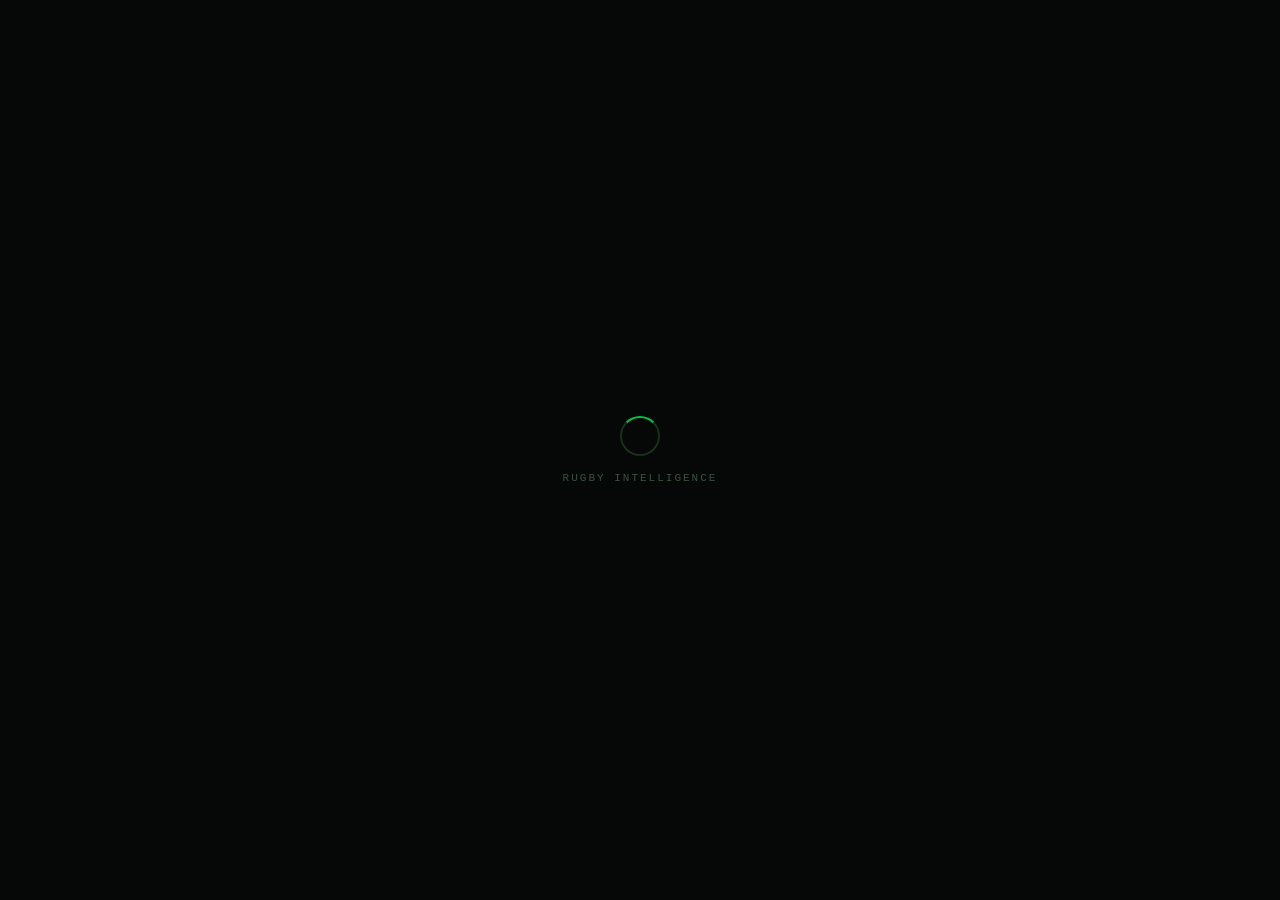
==== index.html @ fa04cee2 "Initial commit — Rugby Intelligence System Full-stack rugby AI platform powered by Claude: - Soul Do" ====
<!DOCTYPE html>
<html lang="en">
<head>
  <meta charset="UTF-8" />
  <meta name="viewport" content="width=device-width, initial-scale=1.0, maximum-scale=1.0" />
  <title>Rugby Intelligence System</title>
  <link rel="icon" href="data:image/svg+xml,<svg xmlns='http://www.w3.org/2000/svg' viewBox='0 0 100 100'><text y='.9em' font-size='90'>🏉</text></svg>" />
  <style>
    body { margin: 0; background: #050806; }
    #root { min-height: 100vh; }
    #loader {
      position: fixed; inset: 0; background: #050806;
      display: flex; flex-direction: column; align-items: center; justify-content: center;
      font-family: 'Courier New', monospace; color: #3a5040; font-size: 11px; letter-spacing: 2px;
      z-index: 9999;
    }
    #loader-ring {
      width: 36px; height: 36px; border: 2px solid #1c2e1c;
      border-top-color: #00c44a; border-radius: 50%;
      animation: spin 1.2s linear infinite; margin-bottom: 16px;
    }
    @keyframes spin { to { transform: rotate(360deg); } }
  </style>
</head>
<body>
  <div id="loader">
    <div id="loader-ring"></div>
    RUGBY INTELLIGENCE
  </div>
  <div id="root"></div>

  <!-- React 18 + ReactDOM -->
  <script crossorigin src="https://unpkg.com/react@18/umd/react.production.min.js"></script>
  <script crossorigin src="https://unpkg.com/react-dom@18/umd/react-dom.production.min.js"></script>

  <!-- Babel standalone for JSX transpilation -->
  <script src="https://unpkg.com/@babel/standalone/babel.min.js"></script>

  <!-- App (loaded via Babel, rendered after parse) -->
  <script type="text/babel" src="App.jsx" data-presets="react" data-type="module"></script>
</body>
</html>
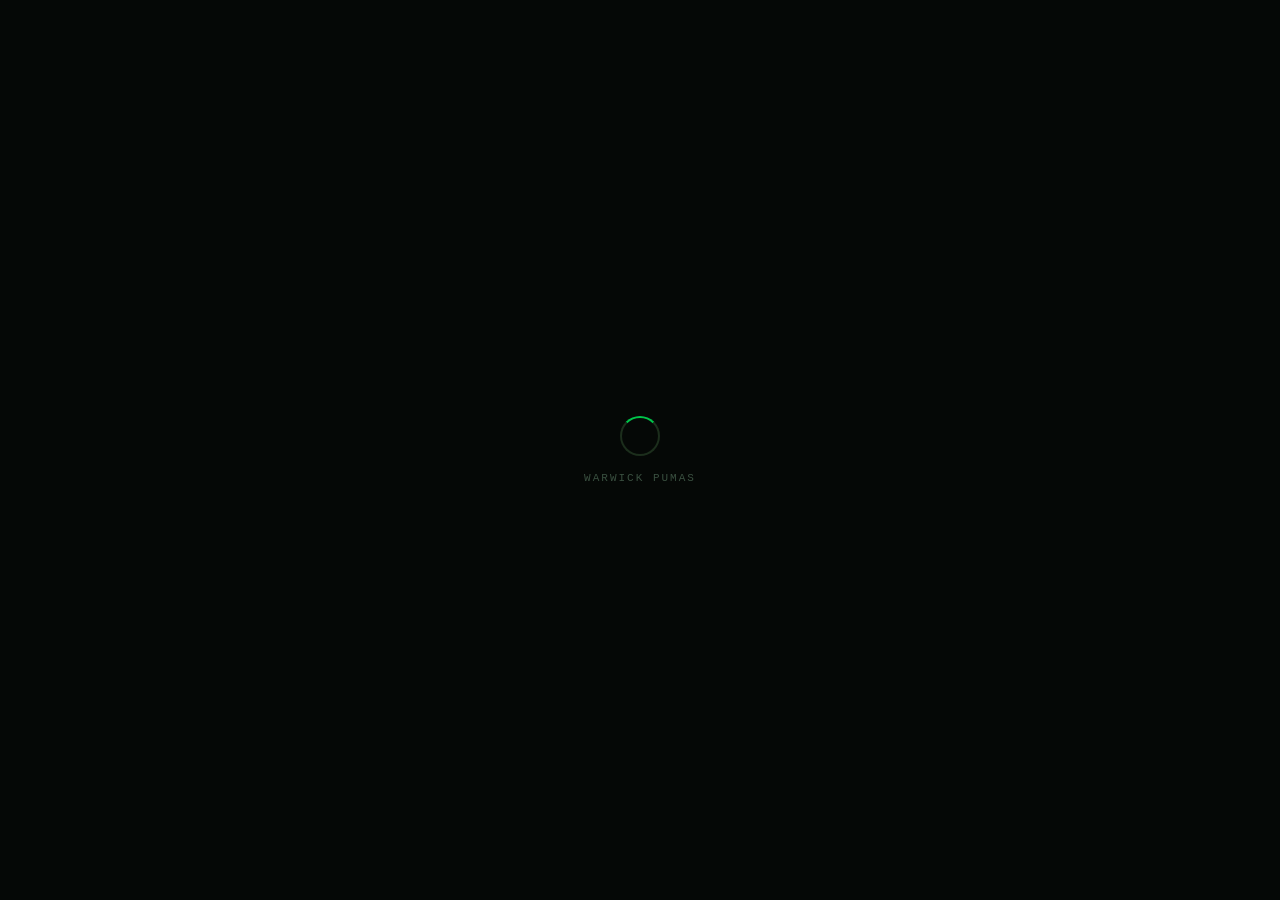
==== commit 0079ade7: "Add complete mid-fi prototype — 11 screens + AI chat widget Full mid-fidelity coach cockpit built in" ====
--- a/index.html
+++ b/index.html
@@ -3,7 +3,7 @@
 <head>
   <meta charset="UTF-8" />
   <meta name="viewport" content="width=device-width, initial-scale=1.0, maximum-scale=1.0" />
-  <title>Rugby Intelligence System</title>
+  <title>Warwick Pumas RFC Season Hub</title>
   <link rel="icon" href="data:image/svg+xml,<svg xmlns='http://www.w3.org/2000/svg' viewBox='0 0 100 100'><text y='.9em' font-size='90'>🏉</text></svg>" />
   <style>
     body { margin: 0; background: #050806; }
@@ -25,7 +25,7 @@
 <body>
   <div id="loader">
     <div id="loader-ring"></div>
-    RUGBY INTELLIGENCE
+    WARWICK PUMAS
   </div>
   <div id="root"></div>
 
@@ -37,6 +37,6 @@
   <script src="https://unpkg.com/@babel/standalone/babel.min.js"></script>
 
   <!-- App (loaded via Babel, rendered after parse) -->
-  <script type="text/babel" src="App.jsx" data-presets="react" data-type="module"></script>
+  <script type="text/babel" src="App.jsx" data-presets="react"></script>
 </body>
 </html>
